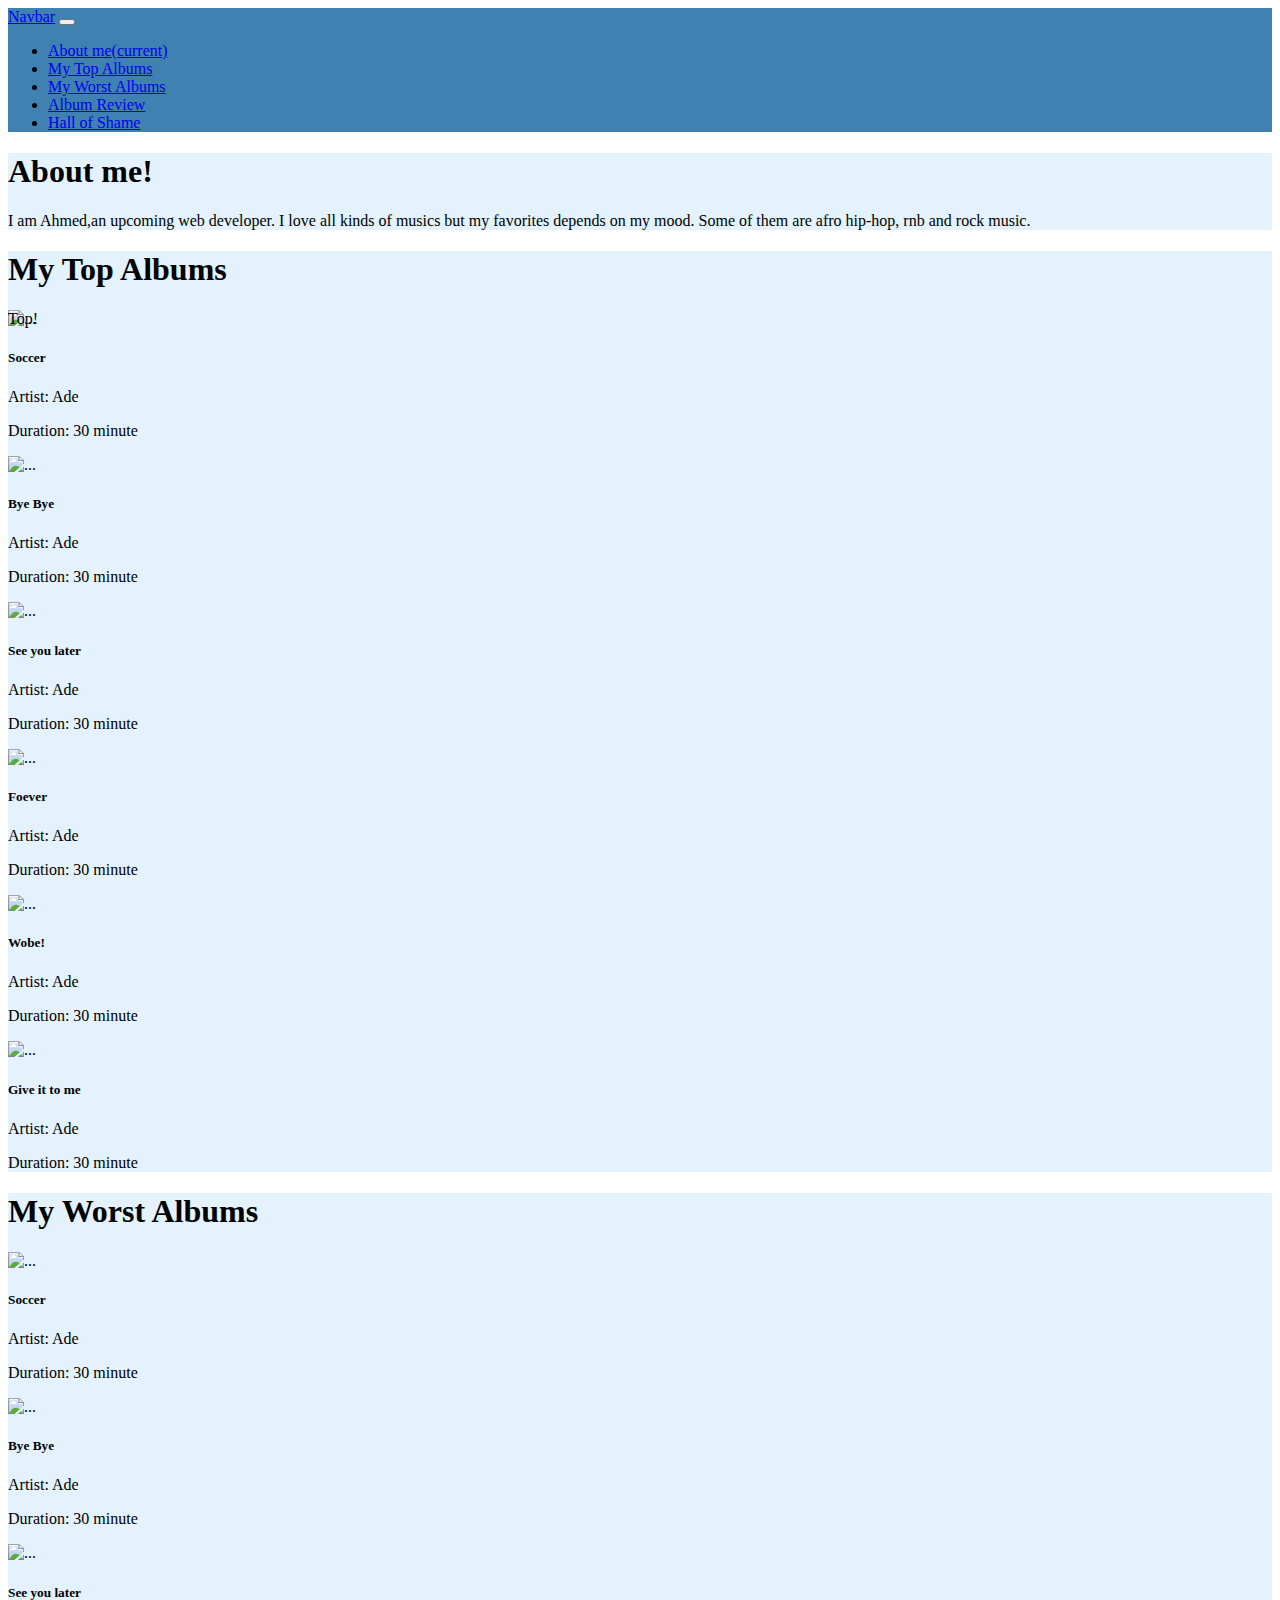
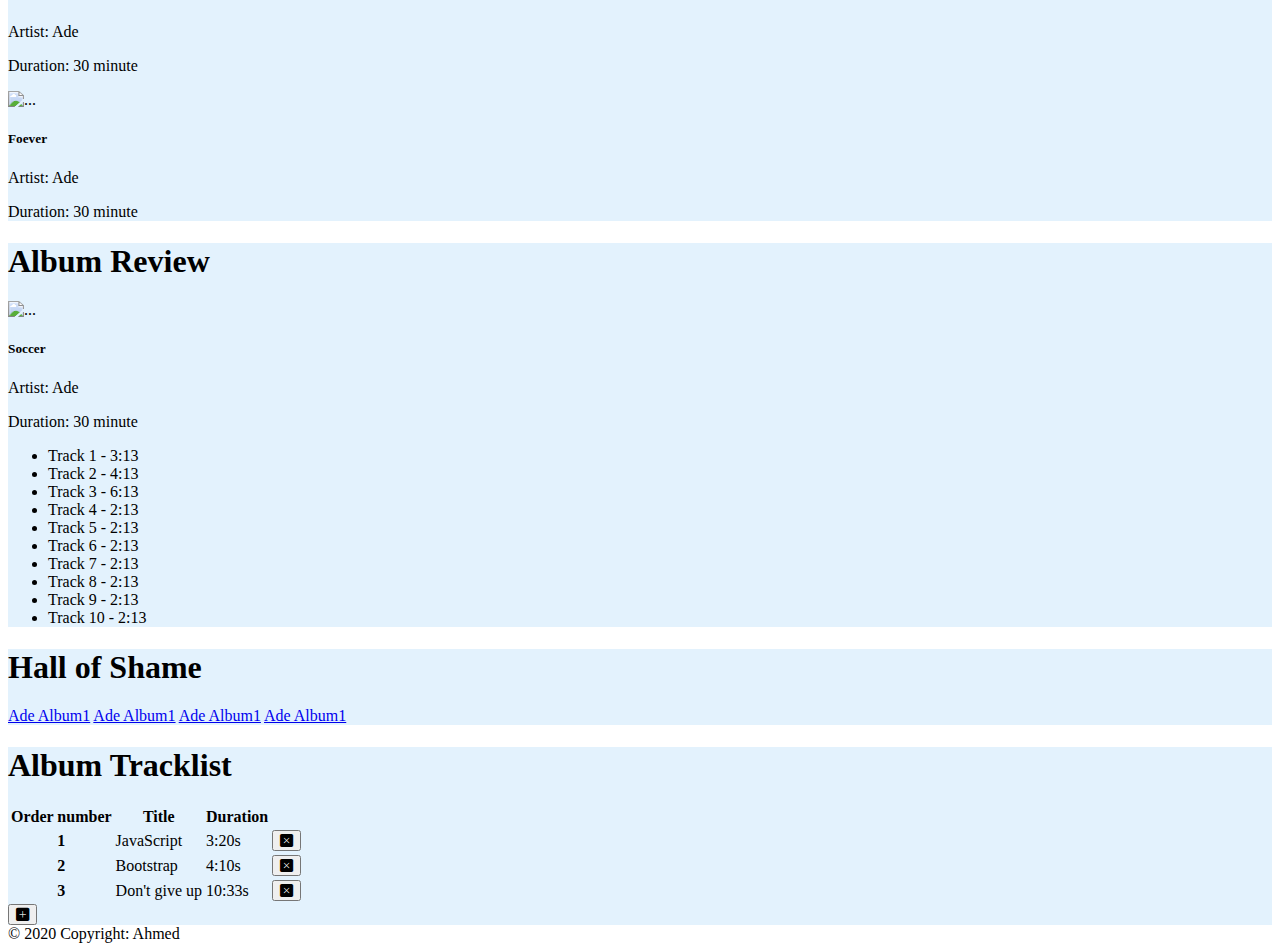
==== index.html @ 7b5108b8 "updated" ====
<!DOCTYPE html>
<!-- MANDATORY JS EXERCISES (create a different file for this exercise)
    1) Save this array in a variable called genres: ["Comedy", "Drama", "Romance", "Horror", "Sci-Fi", "Documentary"]
    2) Create an unordered list using JavaScript and save it in a variable
    3) Cycle the array and create a list-item via JavaScript for every element
    4) Insert the genere as text in the list-item
    5) Append the list items in the unordered list
    6) Append the unordered list in the document. The list should appear in the page.
-->

<!-- M2-D2 ASSIGNMENT TOPIC
You are creating a website to showcase your favourite music albums.
In this page you will have a short biography section about yourself, the top albums of your life, 
the worst album you ever listened to and everything related to the music you love.

ASSIGNMENT RULES
- The project must be pushed to a new repository and linked in EduFlow by the end of the day.
- You can google / use StackOverflow BUT we suggest you to use just the material provided and documentation.
- To test the page, open it with your browser and inspect it with developer tools / device emulator.
- Use Bootstrap4.6 classes to create the page.
- Use containers, rows and cols in order to achieve a great responsive layout.

NOTE:
Even the most experienced designers need inspiration.
Spend some time surfing the web researching the best way of representing the albums you love.
Could be the Amazon way, the Spotify or Apple music way or any other music collection out there.

HINT: Manage your time in order to finish the structure and responsiveness before focusing on the details.
-->

<html lang="en">
  <head>
    <meta charset="utf-8" />
    <meta
      name="viewport"
      content="width=device-width, initial-scale=1, shrink-to-fit=no"
    />

    <!-- IMPORT ALL THE BOOTSTRAP RELATED CSS & SCRIPTS-->
    <link
      rel="stylesheet"
      href="https://cdn.jsdelivr.net/npm/bootstrap@4.6.1/dist/css/bootstrap.min.css"
      integrity="sha384-zCbKRCUGaJDkqS1kPbPd7TveP5iyJE0EjAuZQTgFLD2ylzuqKfdKlfG/eSrtxUkn"
      crossorigin="anonymous"
    />
    <link
      rel="stylesheet"
      href="https://cdn.jsdelivr.net/npm/bootstrap-icons@1.8.1/font/bootstrap-icons.css"
    />

    <link rel="stylesheet" href="style.css" />

    <style>
      /* EXERCISE 1
            For every Album displayed in the page we'd like to have a consistent appearence.
            Create the template of an Album component (you can start from a bootstrap one or create your own)
            You will use it to display every album in the page.
            
            You should have consistency in these elements:
            - The album card
            - The album cover
            - The album title
            - The album group / singer / dj
            - The album genre
            - The album duration
            - etc

            create CSS rules to style them if needed
            ...to make sure every Album component looks the same.
         */
    </style>
  </head>

  <body>
    <!-- EXERCISE 2 
            Implement a navigation bar using the bootstrap component
            This navigation bar must link every section in your page.
        -->

    <nav
      class="navbar navbar-expand-lg navbar-light"
      style="background-color: #3f81b1"
    >
      <a class="navbar-brand" href="#">Navbar</a>
      <button
        class="navbar-toggler"
        type="button"
        data-toggle="collapse"
        data-target="#navbarNav"
        aria-controls="navbarNav"
        aria-expanded="false"
        aria-label="Toggle navigation"
      >
        <span class="navbar-toggler-icon"></span>
      </button>
      <div class="collapse navbar-collapse" id="navbarNav">
        <ul class="navbar-nav">
          <li class="nav-item active">
            <a class="nav-link" href="#about-me"
              >About me<span class="sr-only">(current)</span></a
            >
          </li>
          <li class="nav-item active">
            <a class="nav-link" href="#my-top-album">My Top Albums</a>
          </li>
          <li class="nav-item active">
            <a class="nav-link" href="#my-worst-album">My Worst Albums</a>
          </li>
          <li class="nav-item active">
            <a class="nav-link" href="#Album-Review">Album Review</a>
          </li>
          <li class="nav-item active">
            <a class="nav-link" href="#hall-of-shame">Hall of Shame</a>
          </li>
        </ul>
      </div>
    </nav>

    <!-- EXERCISE 1
        Create a Jumbotron section with a quick explanation / image of the website.
        Make it appear with a fade-in animation effect when the page loads.
    -->

    <div
      id="about-me"
      class="jumbotron jumbo"
      style="background-color: #e3f2fd"
    >
      <h1 class="display-2">About me!</h1>
      <p class="lead">
        I am Ahmed,an upcoming web developer. I love all kinds of musics but my
        favorites depends on my mood. Some of them are afro hip-hop, rnb and
        rock music.
      </p>
    </div>
    <!-- EXERCISE 3
            Create a responsive section for your favourite albums.
            In this section you should have:
            - 4 albums per row when the screen is very large
            - 3 albums per row when you are on a tablet (or a smaller viewport)
            - 2 albums per row when you are on a small screen
        -->

    <div id="my-top-album" class="container" style="background-color: #e3f2fd">
      <h1 class="display-4">My Top Albums</h1>
      <div class="row my-3">
        <div class="col-6 col-md-4 col-lg-3">
          <div class="card1">
            <div class="card">
              <img
                src="https://picsum.photos/2440/1000"
                class="card-img-top"
                alt="..."
              />
              <div class="card-body">
                <h5 class="card-title">Soccer</h5>
                <p>Artist: Ade</p>
                <p>Duration: 30 minute</p>
              </div>
            </div>
            <span class="badge badge-pill badge-dark badger">Top!</span>
          </div>
        </div>
        <div class="col-6 col-md-4 col-lg-3">
          <div class="card">
            <img
              src="https://picsum.photos/2460/1000"
              class="card-img-top"
              alt="..."
            />
            <div class="card-body">
              <h5 class="card-title">Bye Bye</h5>
              <p>Artist: Ade</p>
              <p>Duration: 30 minute</p>
            </div>
          </div>
        </div>
        <div class="col-6 col-md-4 col-lg-3">
          <div class="card">
            <img
              src="https://picsum.photos/2474/1000"
              class="card-img-top"
              alt="..."
            />
            <div class="card-body">
              <h5 class="card-title">See you later</h5>
              <p>Artist: Ade</p>
              <p>Duration: 30 minute</p>
            </div>
          </div>
        </div>
        <div class="col-6 col-md-4 col-lg-3">
          <div class="card">
            <img
              src="https://picsum.photos/2464/1000"
              class="card-img-top"
              alt="..."
            />
            <div class="card-body">
              <h5 class="card-title">Foever</h5>
              <p>Artist: Ade</p>
              <p>Duration: 30 minute</p>
            </div>
          </div>
        </div>
        <div class="col-6 col-md-4 col-lg-3">
          <div class="card">
            <img
              src="https://picsum.photos/2474/1000"
              class="card-img-top"
              alt="..."
            />
            <div class="card-body">
              <h5 class="card-title">Wobe!</h5>
              <p>Artist: Ade</p>
              <p>Duration: 30 minute</p>
            </div>
          </div>
        </div>
        <div class="col-6 col-md-4 col-lg-3">
          <div class="card">
            <img
              src="https://picsum.photos/2484/1000"
              class="card-img-top"
              alt="..."
            />
            <div class="card-body">
              <h5 class="card-title">Give it to me</h5>
              <p>Artist: Ade</p>
              <p>Duration: 30 minute</p>
            </div>
          </div>
        </div>
      </div>
    </div>

    <div
      id="my-worst-album"
      class="container"
      style="background-color: #e3f2fd"
    >
      <h1 class="display-4">My Worst Albums</h1>
      <div class="row my-3">
        <div class="col-6 col-md-4 col-lg-3">
          <div class="card">
            <img
              src="https://picsum.photos/2460/1000"
              class="card-img-top"
              alt="..."
            />
            <div class="card-body">
              <h5 class="card-title">Soccer</h5>
              <p>Artist: Ade</p>
              <p>Duration: 30 minute</p>
            </div>
          </div>
        </div>
        <div class="col-6 col-md-4 col-lg-3">
          <div class="card">
            <img
              src="https://picsum.photos/2460/1000"
              class="card-img-top"
              alt="..."
            />
            <div class="card-body">
              <h5 class="card-title">Bye Bye</h5>
              <p>Artist: Ade</p>
              <p>Duration: 30 minute</p>
            </div>
          </div>
        </div>
        <div class="col-6 col-md-4 col-lg-3">
          <div class="card">
            <img
              src="https://picsum.photos/2474/1000"
              class="card-img-top"
              alt="..."
            />
            <div class="card-body">
              <h5 class="card-title">See you later</h5>
              <p>Artist: Ade</p>
              <p>Duration: 30 minute</p>
            </div>
          </div>
        </div>
        <div class="col-6 col-md-4 col-lg-3">
          <div class="card">
            <img
              src="https://picsum.photos/2464/1000"
              class="card-img-top"
              alt="..."
            />
            <div class="card-body">
              <h5 class="card-title">Foever</h5>
              <p>Artist: Ade</p>
              <p>Duration: 30 minute</p>
            </div>
          </div>
        </div>
      </div>
    </div>

    <!-- EXERCISE 4
            Create a section for the album reviews.
            Pick one of your favourite albums, and create a section with:
            - Cover Image
            - Title
            - Band
            - Duration
            - Genre
            - Tracklist
            - ... And whatever you think it's interesting about it!
        -->

    <div id="Album-Review" class="container" style="background-color: #e3f2fd">
      <h1 class="display-4">Album Review</h1>
      <div class="row my-3">
        <div class="col-12">
          <div class="card">
            <img
              src="https://picsum.photos/2040/1000"
              class="card-img-top"
              alt="..."
            />
            <div class="card-body">
              <h5 class="card-title">Soccer</h5>
              <p>Artist: Ade</p>
              <p>Duration: 30 minute</p>
              <div>
                <ul>
                  <li>Track 1 - 3:13</li>
                  <li>Track 2 - 4:13</li>
                  <li>Track 3 - 6:13</li>
                  <li>Track 4 - 2:13</li>
                  <li>Track 5 - 2:13</li>
                  <li>Track 6 - 2:13</li>
                  <li>Track 7 - 2:13</li>
                  <li>Track 8 - 2:13</li>
                  <li>Track 9 - 2:13</li>
                  <li>Track 10 - 2:13</li>
                </ul>
              </div>
            </div>
          </div>
        </div>
      </div>
    </div>

    <!-- EXERCISE 5
            Worst album list! Choose the albums you dislike or some you think are overrated and list it
            in this "hall of shame" chart! 
        -->

    <div id="hall-of-shame" class="container" style="background-color: #e3f2fd">
      <h1 class="display-4">Hall of Shame</h1>
      <div class="row my-3">
        <div class="col-12">
          <div class="card">
            <a href="#" class="list-group-item list-group-item-action"
              >Ade Album1</a
            >
            <a href="#" class="list-group-item list-group-item-action"
              >Ade Album1</a
            >
            <a href="#" class="list-group-item list-group-item-action"
              >Ade Album1</a
            >
            <a href="#" class="list-group-item list-group-item-action"
              >Ade Album1</a
            >
          </div>
        </div>
      </div>
    </div>

    <!-- EXERCISE 6
            Do you have any musician / band you admire or you are a fan of?
            This section is dedicated to him / her / them!
            Feel free to experiment in this part of the page.
        -->

    <!-- EXERCISE 7
            Just covers!
            Create a tapestry of album pictures. Every album picture must be "squared" (use CSS to achieve that).
            Put at least 20 covers (also repeated) to have a nice tapestry effect and see how Bootstrap handles it.
        -->

    <!-- EXERCISE 8
            Implement a footer with some information / social links.
        -->

    <!-- EXERCISE 4
        Create a new section with an album tracklist inside a Bootstrap table.
        The row colors of the table must be alternated.

        There should be a column for the track order number, one for the title and one for the track duration.
        (If you want, you can also add extra columns)
    -->
    <div class="container" style="background-color: #e3f2fd">
      <h1 class="display-4">Album Tracklist</h1>
      <table class="table table-striped table-bg">
        <thead>
          <tr>
            <th scope="col">Order number</th>
            <th scope="col">Title</th>
            <th scope="col">Duration</th>
          </tr>
        </thead>
        <tbody>
          <tr class="trclass1">
            <th scope="row">1</th>
            <td>JavaScript</td>
            <td>3:20s</td>
            <td>
              <button
                type="button"
                class="btn btn-danger"
                onclick="deleteRow1()"
              >
                <i class="bi bi-x-square-fill"></i>
              </button>
            </td>
          </tr>
          <tr class="trclass2">
            <th scope="row">2</th>
            <td>Bootstrap</td>
            <td>4:10s</td>
            <td>
              <button
                type="button"
                class="btn btn-danger"
                onclick="deleteRow2()"
              >
                <i class="bi bi-x-square-fill"></i>
              </button>
            </td>
          </tr>
          <tr class="trclass2">
            <th scope="row">3</th>
            <td>Don't give up</td>
            <td>10:33s</td>
            <td>
              <button
                type="button"
                class="btn btn-danger"
                onclick="deleteRow3()"
              >
                <i class="bi bi-x-square-fill"></i>
              </button>
            </td>
          </tr>
        </tbody>
      </table>
      <button class="btn btn-success d-flex m-auto box-shadow">
        <i class="bi bi-plus-square-fill display-5"></i>
      </button>
    </div>

    <footer class="page-footer font-small blue mt-5">
      <!-- Copyright -->
      <div class="footer-copyright text-center py-3">
        © 2020 Copyright: Ahmed
      </div>
      <!-- Copyright -->
    </footer>
    <script src="index.js"></script>

    <!-- ############ EXTRA:
        EXERCISE 9
            Create an album details area which will be toggled on and off by clicking on the album image.
        -->

    <!-- EXERCISE 10
            Add a button to each section. By clicking on it the section body appears (if hidden) or disappears (if visible).
            (hint: look for a boostrap component that can handle the job for you. You can always rely on DOM manipulation if you can't find it)
        -->

    <!--
         EXERCISE 11
            Add in the footer the number of how many ALBUMS are present on the page. 
            Create the JavaScript logic that runs when the page finished loading and 
            counts the albums and applies the number in the area of the footer you've previously decided.
        -->
  </body>
</html>
---- style.css ----
.jumbo {
    animation: fade-in 5s;
}


@keyframes fade-in {
  0% {
    opacity: 0;
    
  }
  100% {
    opacity: 1;
    
  }
}

.badger {
    position: absolute;
    top: 0;
    left: 0;
    border-radius: 0.5em;
}

.card1 {
    position: relative;
}

.table-bg {
    background-color: #e3f2fd;
}


.box-shadow {
    
    transition: box-shadow 0.10s;
}

.box-shadow:hover {
    -webkit-box-shadow: 5px 5px 15px 5px #000000; 
    box-shadow: 5px 5px 15px 5px #000000;
}
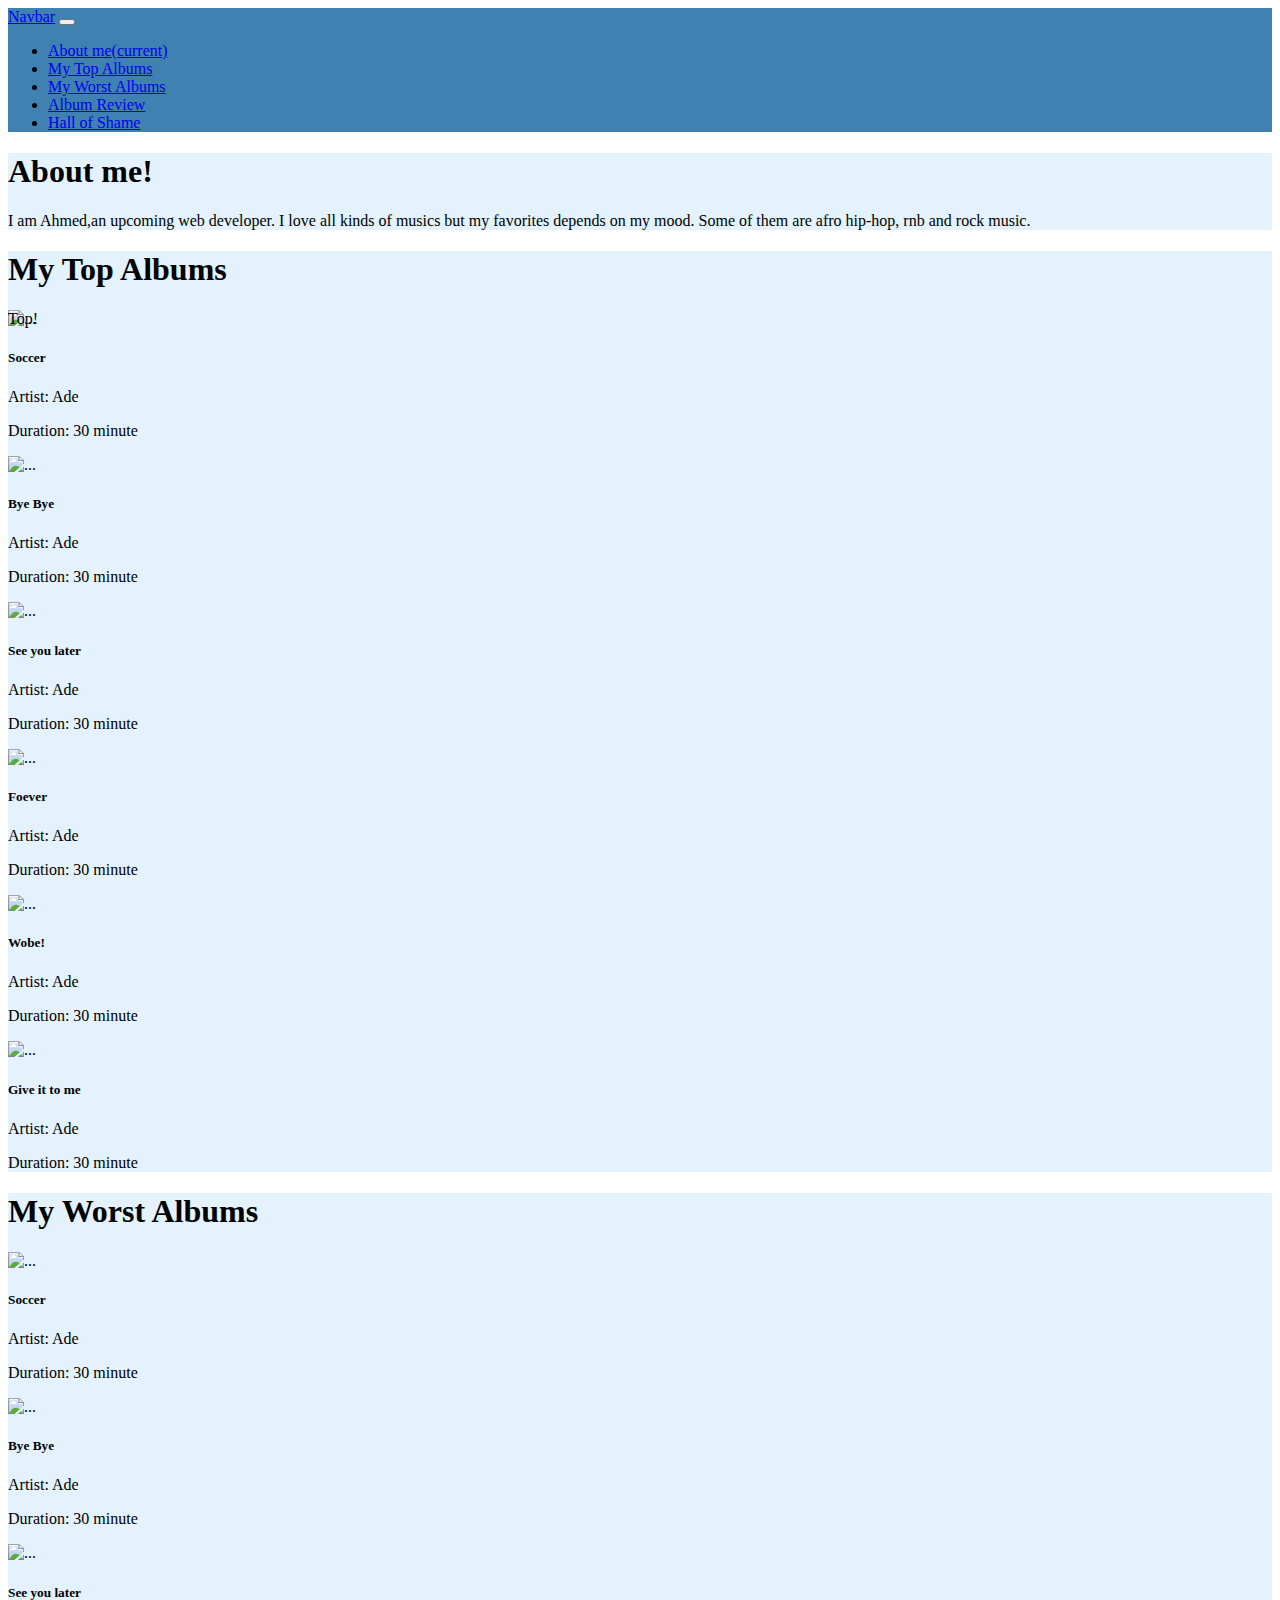
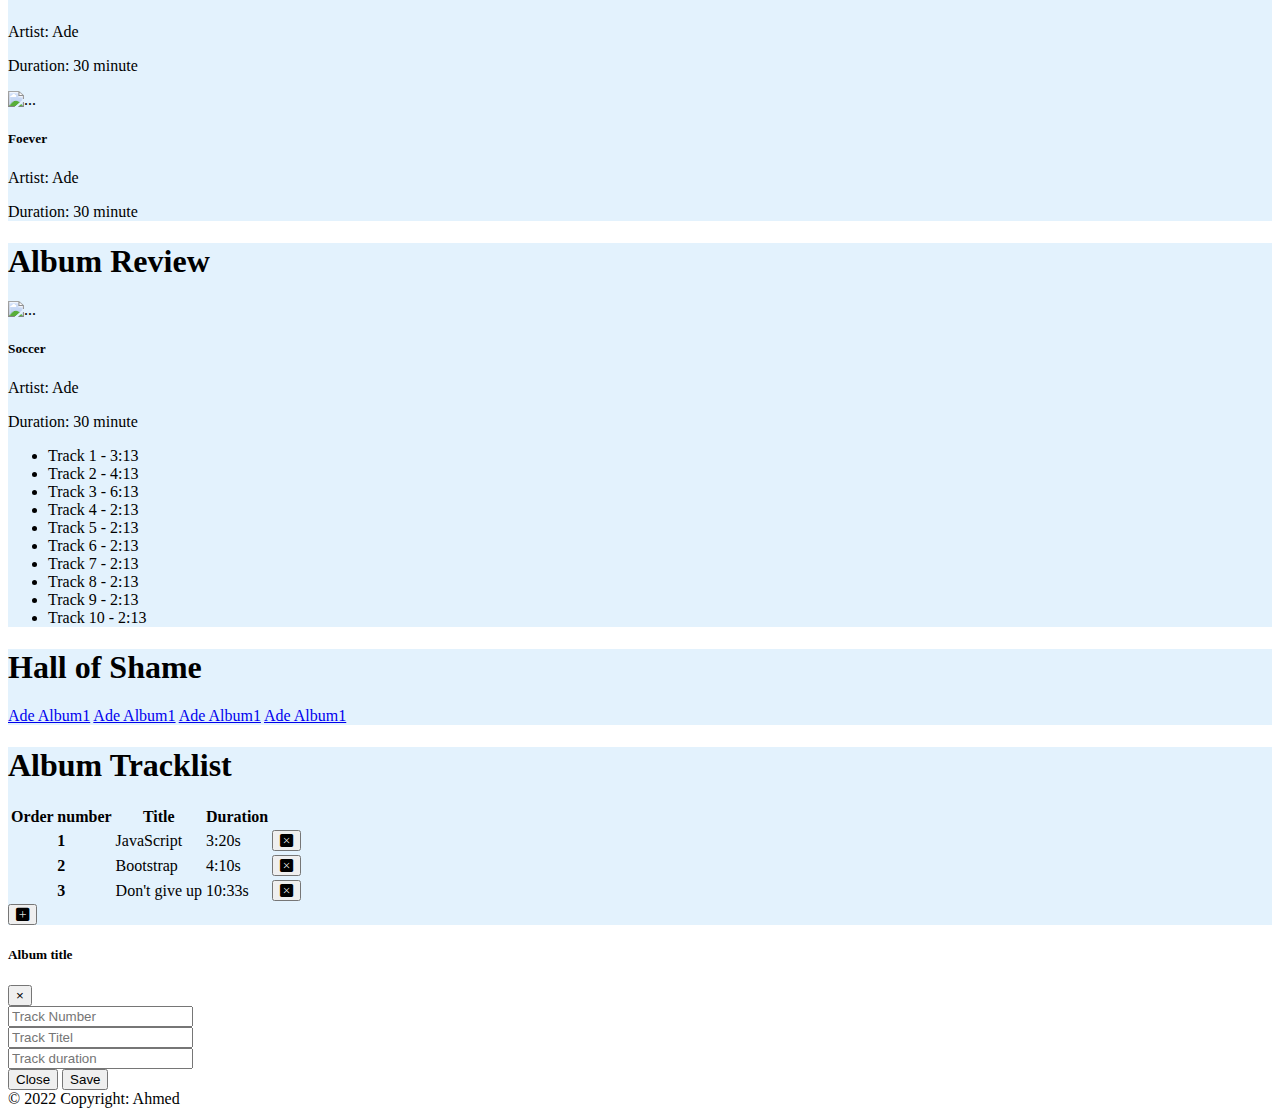
==== commit 60acb1ae: "Updated" ====
--- a/index.html
+++ b/index.html
@@ -398,7 +398,7 @@
     -->
     <div class="container" style="background-color: #e3f2fd">
       <h1 class="display-4">Album Tracklist</h1>
-      <table class="table table-striped table-bg">
+      <table id="myTable" class="table table-striped table-bg">
         <thead>
           <tr>
             <th scope="col">Order number</th>
@@ -451,18 +451,97 @@
           </tr>
         </tbody>
       </table>
-      <button class="btn btn-success d-flex m-auto box-shadow">
+      <button
+        class="btn btn-success d-flex m-auto box-shadow"
+        data-toggle="modal"
+        data-target="#exampleModal"
+      >
         <i class="bi bi-plus-square-fill display-5"></i>
       </button>
+    </div>
+
+    <!-- Modal -->
+    <div
+      class="modal fade"
+      id="exampleModal"
+      tabindex="-1"
+      aria-labelledby="exampleModalLabel"
+      aria-hidden="true"
+    >
+      <div class="modal-dialog">
+        <div class="modal-content">
+          <div class="modal-header">
+            <h5 class="modal-title" id="exampleModalLabel">Album title</h5>
+            <button
+              type="button"
+              class="close"
+              data-dismiss="modal"
+              aria-label="Close"
+            >
+              <span aria-hidden="true">&times;</span>
+            </button>
+          </div>
+          <div class="modal-body">
+            <dv class="row">
+              <div class="col-6">
+                <input
+                  id="trackid"
+                  type="text"
+                  class="text"
+                  placeholder="Track Number"
+                />
+              </div>
+              <div class="col-6">
+                <input
+                  id="titleid"
+                  type="text"
+                  class="text"
+                  placeholder="Track Titel"
+                />
+              </div>
+              <div class="col-6">
+                <input
+                  id="durationid"
+                  type="text"
+                  class="text"
+                  placeholder="Track duration"
+                />
+              </div>
+            </dv>
+          </div>
+          <div class="modal-footer">
+            <button
+              type="button"
+              class="btn btn-secondary"
+              data-dismiss="modal"
+            >
+              Close
+            </button>
+            <button type="button" class="btn btn-primary" onclick="addAlbum();">
+              Save
+            </button>
+          </div>
+        </div>
+      </div>
     </div>
 
     <footer class="page-footer font-small blue mt-5">
       <!-- Copyright -->
       <div class="footer-copyright text-center py-3">
-        © 2020 Copyright: Ahmed
+        © 2022 Copyright: Ahmed
       </div>
       <!-- Copyright -->
     </footer>
+    <script
+      src="https://cdn.jsdelivr.net/npm/jquery@3.5.1/dist/jquery.slim.min.js"
+      integrity="sha384-DfXdz2htPH0lsSSs5nCTpuj/zy4C+OGpamoFVy38MVBnE+IbbVYUew+OrCXaRkfj"
+      crossorigin="anonymous"
+    ></script>
+    <script
+      src="https://cdn.jsdelivr.net/npm/bootstrap@4.6.1/dist/js/bootstrap.bundle.min.js"
+      integrity="sha384-fQybjgWLrvvRgtW6bFlB7jaZrFsaBXjsOMm/tB9LTS58ONXgqbR9W8oWht/amnpF"
+      crossorigin="anonymous"
+    ></script>
     <script src="index.js"></script>
 
     <!-- ############ EXTRA:
--- a/style.css
+++ b/style.css
@@ -37,6 +37,8 @@
 }
 
 .box-shadow:hover {
-    -webkit-box-shadow: 5px 5px 15px 5px #000000; 
-    box-shadow: 5px 5px 15px 5px #000000;
+   -webkit-box-shadow: 2px 4px 13px 14px #000000; 
+box-shadow: 2px 4px 13px 14px #000000;
 }   
+
+
